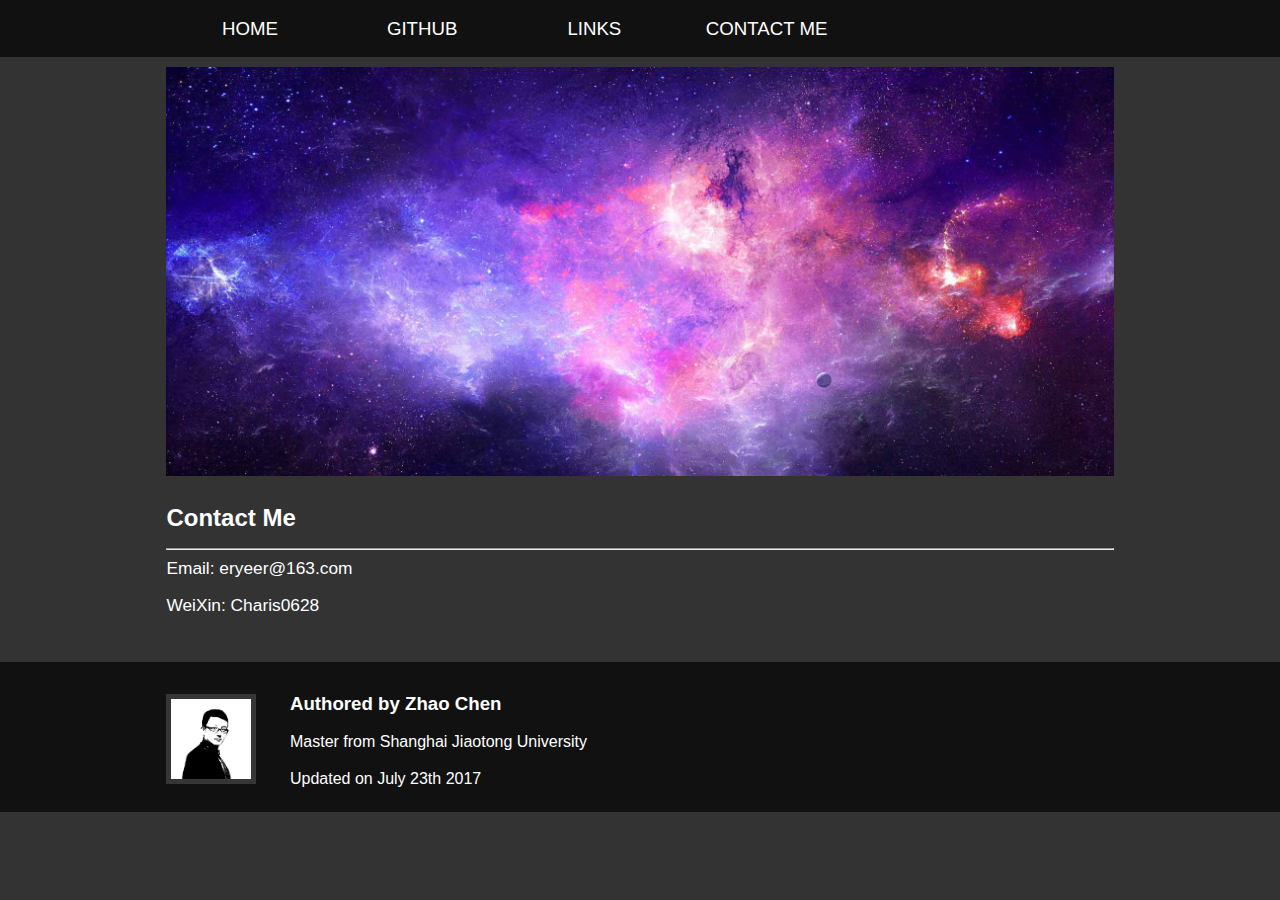
==== contact.html @ 634f876a "updated on 2017/7/25" ====
<!DOCTYPE html>
<html lang="en">
<head>
    <meta charset="UTF-8">
    <title>Contact Me</title>
    <link rel="stylesheet" href="./css/myCss.css" type="text/css">
    <script src="./js/jquery-1.8.3.min.js"></script>
    <script src="./js/header.js"></script>
</head>
<body>
<div class="head">
    <ol>
        <li><a href="./index.html"><span>HOME</span></a></li>
        <li><a href="https://github.com/eryeer" target="_blank"><span>GITHUB</span></a></li>
        <li><a href="./links.html"><span>LINKS</span></a></li>
        <li><a href="#"><span>CONTACT ME</span></a></li>
    </ol>
</div>
<div class="body">
    <div class="head-img">
        <img src="./img/header_img.jpg"/>
    </div>
    <div class="page-title">
        <h2>Contact Me</h2>
        <hr>
    </div>
    <div class="inner-wrap">
        <div id="content" class="page-content">
            <ol>
                <li>Email:&nbsp;<a href="mailto:eryeer@163.com">eryeer@163.com</a></li>
                <li>WeiXin:&nbsp;Charis0628</li>
                <br>
            </ol>
        </div>
    </div>
</div>
<div class="foot">
    <div class="foot-wrap">
        <div class="photo"><img src="./img/photo.jpg" alt="photo"/></div>
        <div class="signature">
            <dl>
                <dt>
                <h3>Authored by Zhao Chen</h3>
                </dt>
                <dd>Master from Shanghai Jiaotong University</dd>
                <dd>Updated on July 23th 2017</dd>
            </dl>
        </div>
    </div>
</div>
</body>
</html>
---- css/myCss.css ----
* {
    margin: 0px;
    padding: 0px;
    color: #ffffff;
    font-family: Arial;
    font-size: 14pt;
}

body {
    background-color: #333;
    line-height: 2em;
}

a {
    text-decoration: none;
}

li {
    list-style: none;
}

h1 {
    font-size: 30pt;
    line-height: 2em;
}

h2 {
    font-size: 18pt;
    line-height: 2.5em;
}

.head {
    background-color: #111;
}

.head ol {
    margin-left: 13%;
}

.head li {
    display: inline-block;
    width: 15%;
    padding-top: 10px;
    padding-bottom: 10px;
    text-align: center;
}

.head-img, .home-head-img {
    text-align: center;
}

.head-img img {
    padding-top: 10px;
    width: 100%;
}
.inner-wrap *{
    font-size: 13pt;
}
.img-cover {
    position: absolute;
    left: 3%;
    top: 140px;
    background-color: rgba(170, 170, 170, 0.5);
    width: 94%;
    height: 400px;
    text-align: center;
}

.img-cover .title {
    font-family: verdana, sans-serif;
    color: #d9d9d9;
    font-style: normal;
    font-weight: bold;
    font-size: 30pt;
}

.img-cover .div-title {
    margin-top: 100px;
}

.buttons {
    margin-top: 30px;
}

.buttons button {
    font-family: verdana;
    font-weight: bold;
    margin: 50px;
    width: 220px;
    height: 70px;
    background-color: transparent;
    border-radius: 10px;
    border: 2px double #FFFFFF;
    cursor: pointer;
    z-index: 3;
}

.buttons button:hover {
    color: #E8E3E3 !important;
    background: linear-gradient(top, #C4C4C4, #E3D5D6);
    background: -ms-linear-gradient(top, #C4C4C4, #E3D5D6);
    background: -webkit-gradient(linear, left top, left bottom, from(#C4C4C4), to(#E3D5D6));
    background: -moz-linear-gradient(top, #C4C4C4, #E3D5D6);
    cursor: pointer;
}

.body > div {
    margin-left: 13%;
    margin-right: 13%;
}

.home-body > div {
    margin-left: 3%;
    margin-right: 3%;
}

.foot {
    background-color: #111;
    height: 150px;
}

.foot-wrap {
    margin-left: 13%;
    margin-right: 13%;
    padding-top: 20px;
}

.foot-wrap dd {
    font-size: 12pt;
}

.foot .photo, .signature {
    display: inline-block;
}

.foot .photo {
    margin-top: 12px;
}

.foot .photo img {
    border: 5px solid #363636;
    width: 80px;
}

.foot-wrap .signature {
    margin-left: 3%;
}
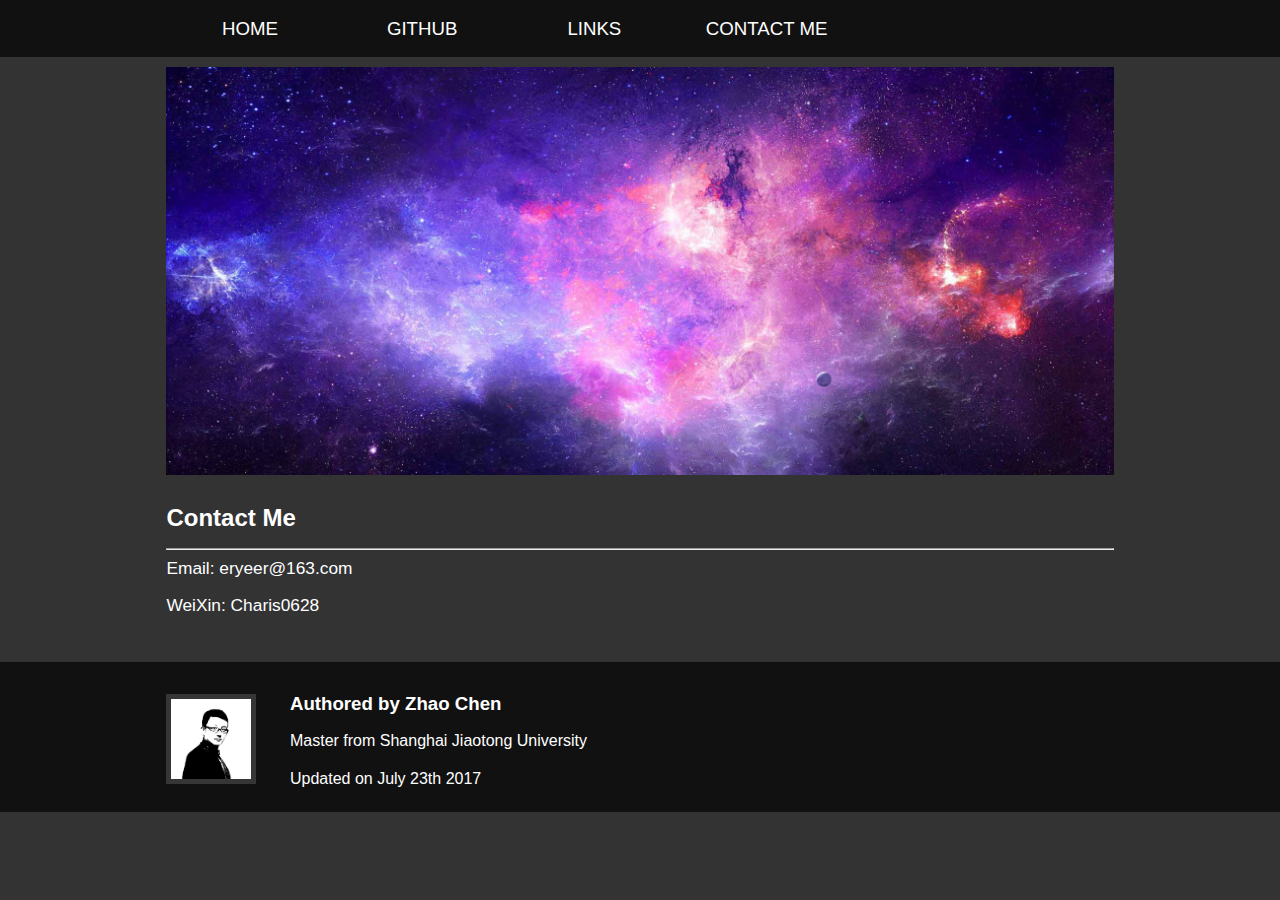
==== commit 7e0e0859: "Updated on 2017-7-26" ====
--- a/contact.html
+++ b/contact.html
@@ -10,10 +10,10 @@
 <body>
 <div class="head">
     <ol>
-        <li><a href="./index.html"><span>HOME</span></a></li>
-        <li><a href="https://github.com/eryeer" target="_blank"><span>GITHUB</span></a></li>
-        <li><a href="./links.html"><span>LINKS</span></a></li>
-        <li><a href="#"><span>CONTACT ME</span></a></li>
+        <li><span>HOME</span></li>
+        <li><span>GITHUB</span></li>
+        <li><span>LINKS</span></li>
+        <li><span>CONTACT ME</span></li>
     </ol>
 </div>
 <div class="body">
--- a/css/myCss.css
+++ b/css/myCss.css
@@ -49,20 +49,27 @@
     text-align: center;
 }
 
+.head-img {
+    margin-left: 3%;
+    margin-right: 3%;
+    position: relative;
+}
+
 .head-img img {
-    padding-top: 10px;
+    padding-top: 1%;
     width: 100%;
 }
-.inner-wrap *{
+
+.inner-wrap * {
     font-size: 13pt;
 }
+
 .img-cover {
     position: absolute;
-    left: 3%;
-    top: 140px;
+    top: 17%;
     background-color: rgba(170, 170, 170, 0.5);
-    width: 94%;
-    height: 400px;
+    width: 100%;
+    height: 67%;
     text-align: center;
 }
 
@@ -75,21 +82,21 @@
 }
 
 .img-cover .div-title {
-    margin-top: 100px;
+    padding-top: 8%;
 }
 
 .buttons {
-    margin-top: 30px;
+    position: relative;
 }
 
 .buttons button {
     font-family: verdana;
     font-weight: bold;
-    margin: 50px;
+    margin: 5%;
     width: 220px;
     height: 70px;
     background-color: transparent;
-    border-radius: 10px;
+    border-radius: 15px;
     border: 2px double #FFFFFF;
     cursor: pointer;
     z-index: 3;
@@ -107,11 +114,6 @@
 .body > div {
     margin-left: 13%;
     margin-right: 13%;
-}
-
-.home-body > div {
-    margin-left: 3%;
-    margin-right: 3%;
 }
 
 .foot {
